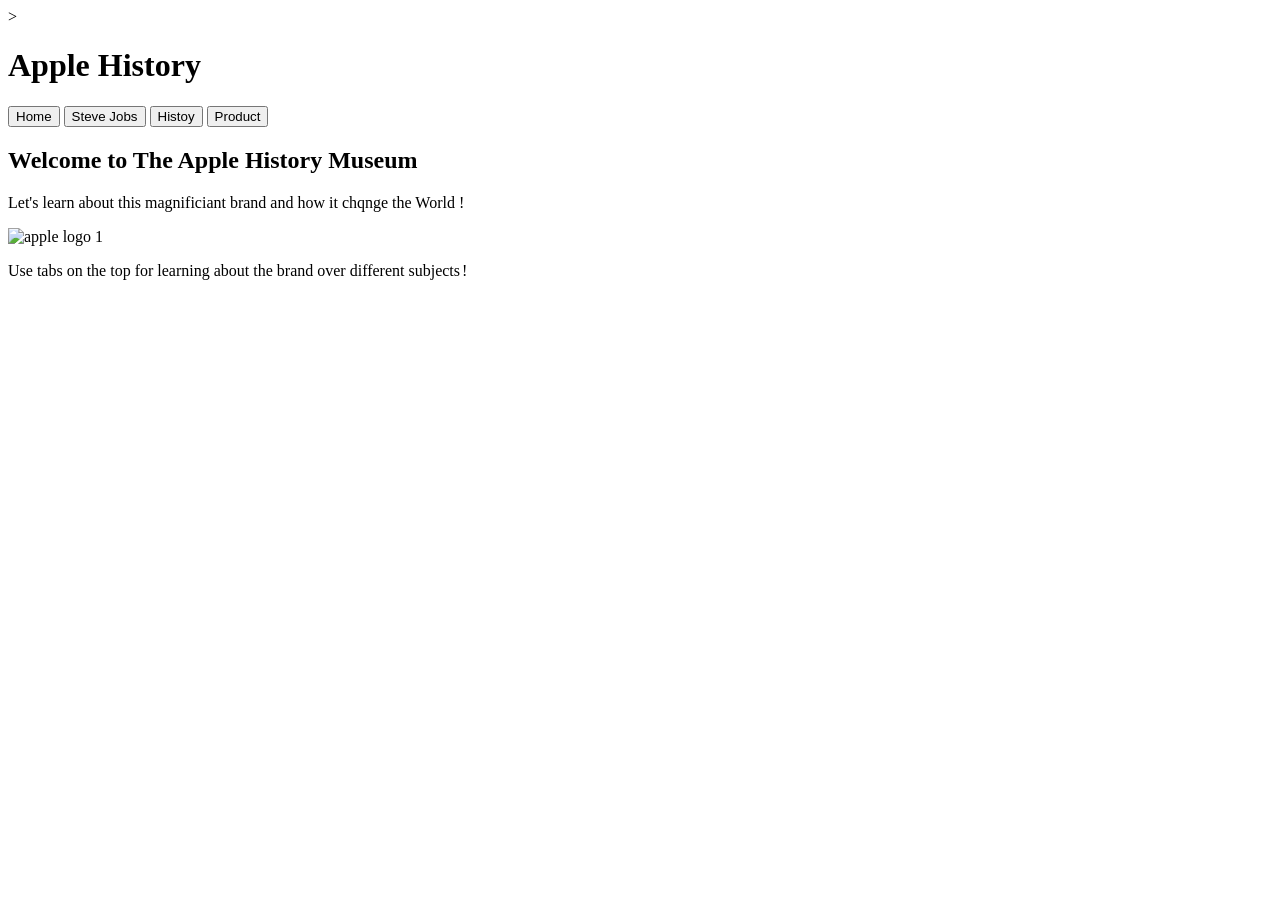
==== index.html @ a72465cc "html initial home v1b" ====
<!doctype html>
<html lang="en-US">>
<head>
  <meta charset="utf-8">
  <title>Apple History</title>
  <link rel="stylesheet" href="styles/applehistory.css">
  </head>
<body>
    <header>
      <h1><i class="fa-brands fa-apple"></i> Apple History</h1>
    </header>
    <nav class="tabs">
      <button class="tab active" data-tab="home"><i class="fa-solid fa-house"></i> Home</button>
      <button class="tab" data-tab="Steve Jobs"><i class="fa-solid fa-microchip"></i> Steve Jobs</button>
      <button class="tab" data-tab="arm"><i class="fa-solid fa-bolt"></i> Histoy</button>
      <button class="tab" data-tab="macos"><i class="fa-brands fa-apple"></i> Product</button>
    </nav>

    <!-- home -->
    <section class="tab-content show" id="home">
      <h2>Welcome to The Apple History Museum</h2>
      <p>Let's learn about this magnificiant brand and how it chqnge the World !</p>
      <div class="gallery">
        <img src="https://www.anthedesign.fr/wp-content/uploads/2014/06/evolution-des-logo-apple.png" alt="apple logo 1">

      </div>
      <p>Use tabs on the top for learning about the brand over different subjects !</p>
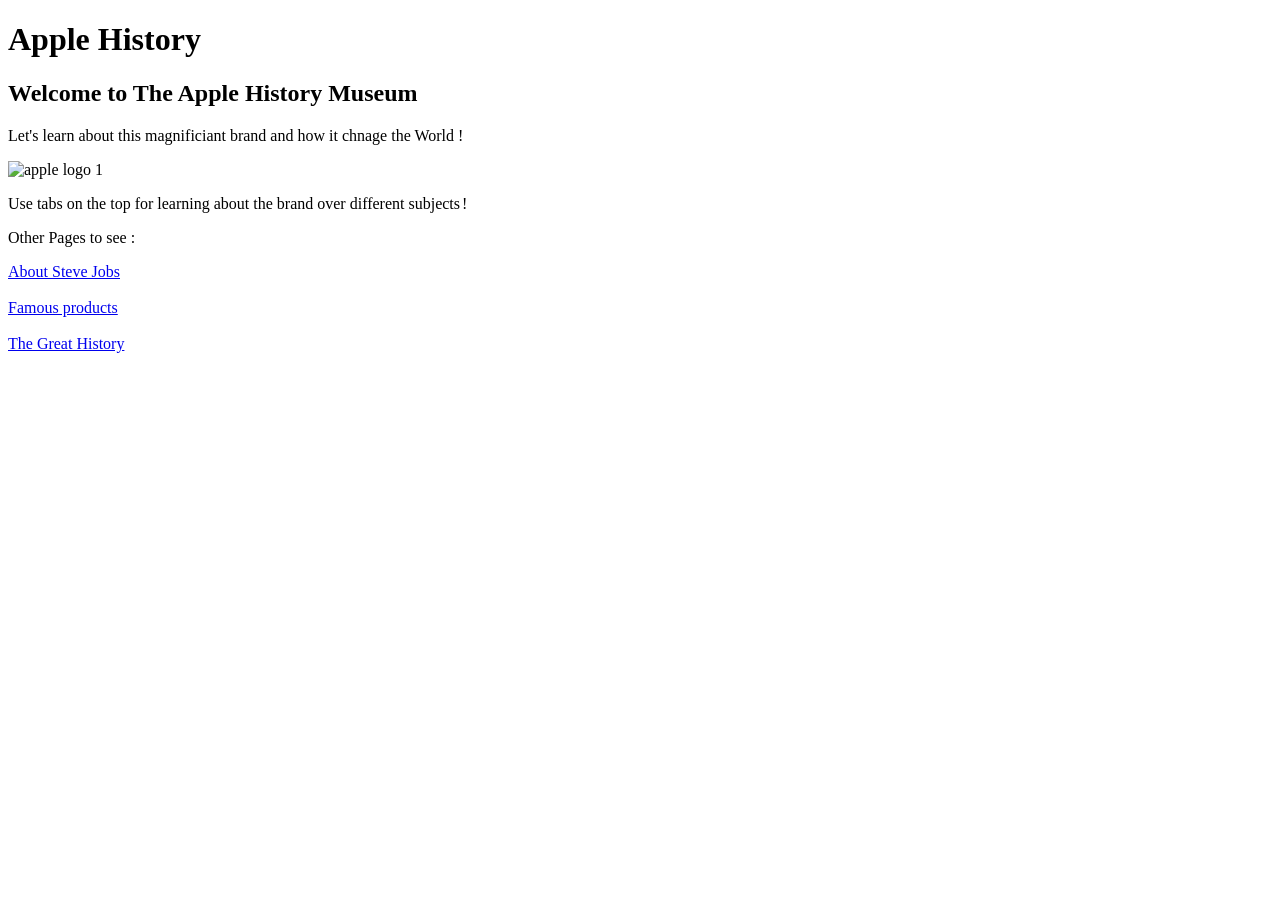
==== commit d597e436: "html v2.1" ====
--- a/index.html
+++ b/index.html
@@ -1,5 +1,5 @@
 <!doctype html>
-<html lang="en-US">>
+<html lang="en-US">
 <head>
   <meta charset="utf-8">
   <title>Apple History</title>
@@ -9,22 +9,22 @@
     <header>
       <h1><i class="fa-brands fa-apple"></i> Apple History</h1>
     </header>
-    <nav class="tabs">
-      <button class="tab active" data-tab="home"><i class="fa-solid fa-house"></i> Home</button>
-      <button class="tab" data-tab="Steve Jobs"><i class="fa-solid fa-microchip"></i> Steve Jobs</button>
-      <button class="tab" data-tab="arm"><i class="fa-solid fa-bolt"></i> Histoy</button>
-      <button class="tab" data-tab="macos"><i class="fa-brands fa-apple"></i> Product</button>
-    </nav>
 
     <!-- home -->
-    <section class="tab-content show" id="home">
       <h2>Welcome to The Apple History Museum</h2>
-      <p>Let's learn about this magnificiant brand and how it chqnge the World !</p>
+      <p>Let's learn about this magnificiant brand and how it chnage the World !</p>
       <div class="gallery">
-        <img src="https://www.anthedesign.fr/wp-content/uploads/2014/06/evolution-des-logo-apple.png" alt="apple logo 1">
-
+        <img src="https://www.anthedesign.fr/wp-content/uploads/2014/06/evolution-des-logo-apple.png" alt="apple logo 1" id="applelogo1">
       </div>
       <p>Use tabs on the top for learning about the brand over different subjects !</p>
-
-
-      +      <p>Other Pages to see :</p>
+      <a href="Pages/Steve-Jobs.html">About Steve Jobs</a>
+      <br>
+      <br>
+      <a href="Pages/Product.html">Famous products</a>
+      <br>
+      <br>
+      <a href="Pages/history.html">The Great History</a>
+    </section>
+</body>
+</html>
